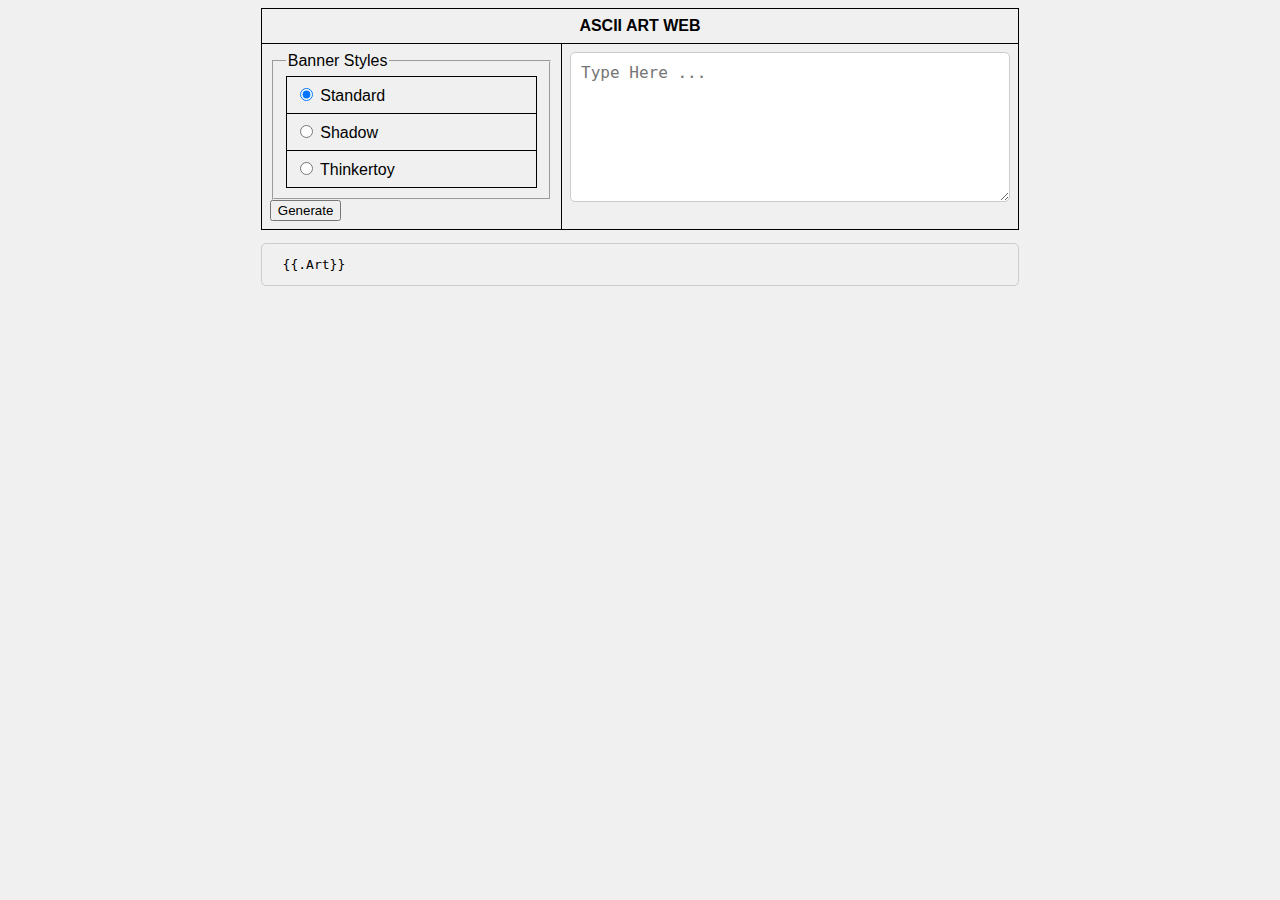
==== templates/index.html @ 638c0fa7 "Added files" ====
<!DOCTYPE html>
<html lang="en">
<head>
    <meta charset="UTF-8">
    <meta name="viewport" content="width=device-width, initial-scale=1.0">
    <title>ASCII ART WEB</title>
    <link rel="stylesheet" href="/templates/styles.css">
</head>
<body>
    <div class="bigtable">
        <table id="layoutGrid">
            <thead>
                <tr>
                    <th colspan="2">
                        <div class="head">ASCII ART WEB</div>
                    </th>
                </tr>
            </thead>
            <tbody class="layoutGridStyle">
                <tr>
                    <td>
                        <fieldset>
                            <legend>Banner Styles</legend>
                            <form action="/ascii-art" method="post">
                                <table>
                                    <tbody>
                                        <tr>
                                            <td>
                                                <input type="radio" id="standard" value="standard" name="banner" checked>
                                                <label for="standard">Standard</label>
                                            </td>
                                        </tr>
                                        <tr>
                                            <td>
                                                <input type="radio" id="shadow" value="shadow" name="banner">
                                                <label for="shadow">Shadow</label>
                                            </td>
                                        </tr>
                                        <tr>
                                            <td>
                                                <input type="radio" id="thinkertoy" value="thinkertoy" name="banner">
                                                <label for="thinkertoy">Thinkertoy</label>
                                            </td>
                                        </tr>
                                    </tbody>
                                </table>
                            </fieldset>
                            <button type="submit" id="submit-btn">Generate</button>
                        </td>
                        <td>
                            <textarea class="resizable-textarea" id="text" placeholder="Type Here ..." name="textData" required></textarea>
                        </td>
                    </form>
                    </tr>
                </tbody>
            </table>
                <pre id="ascii-art-result"> {{.Art}}</pre>
    </div>
</body>
</html>
---- templates/styles.css ----
body {
    font-family: Arial, sans-serif;
    background-color: #f0f0f0;
}

.head {
    margin: 0 auto;
    text-align: center;
}

.layoutGridStyle {
    padding: 0px;
    border-width: 0px;
    vertical-align: top;
}

.bigtable {
    width: 60%; /* Adjusted for responsiveness */
    margin: auto;
    overflow: hidden; /* Ensures content doesn't overflow the body */
}

#layoutGrid {
    margin: 0 auto;
    width: 100%;
}

table {
    width: 100%;
    border-collapse: collapse;
}

th, td {
    border: 1px solid black;
    padding: 8px;
    text-align: left;
}

.resizable-textarea {
    width: 100%;
    min-height: 150px;
    max-width: 100%;
    resize: both;
    padding: 10px;
    font-size: 16px;
    border: 1px solid #ccc;
    border-radius: 5px;
    box-sizing: border-box;
    overflow: auto; /* Ensures textarea has scrollbars when content exceeds height */
}

/* Media query for smaller screens */
@media (max-width: 768px) {
    .bigtable {
        width: 90%; /* Adjusted width for smaller screens */
    }
    
    .resizable-textarea {
        width: 90%;
    }
}

/* Media query for very small screens */
@media (max-width: 480px) {
    .resizable-textarea {
        width: 100%;
    }
}

#ascii-art-result {
    overflow: auto; /* Ensures pre element has scrollbars when content exceeds height */
    max-height: 400px; /* Example height limit; adjust as needed */
    border: 1px solid #ccc; 
    border-radius: 5px; 
    padding: 1em;
}
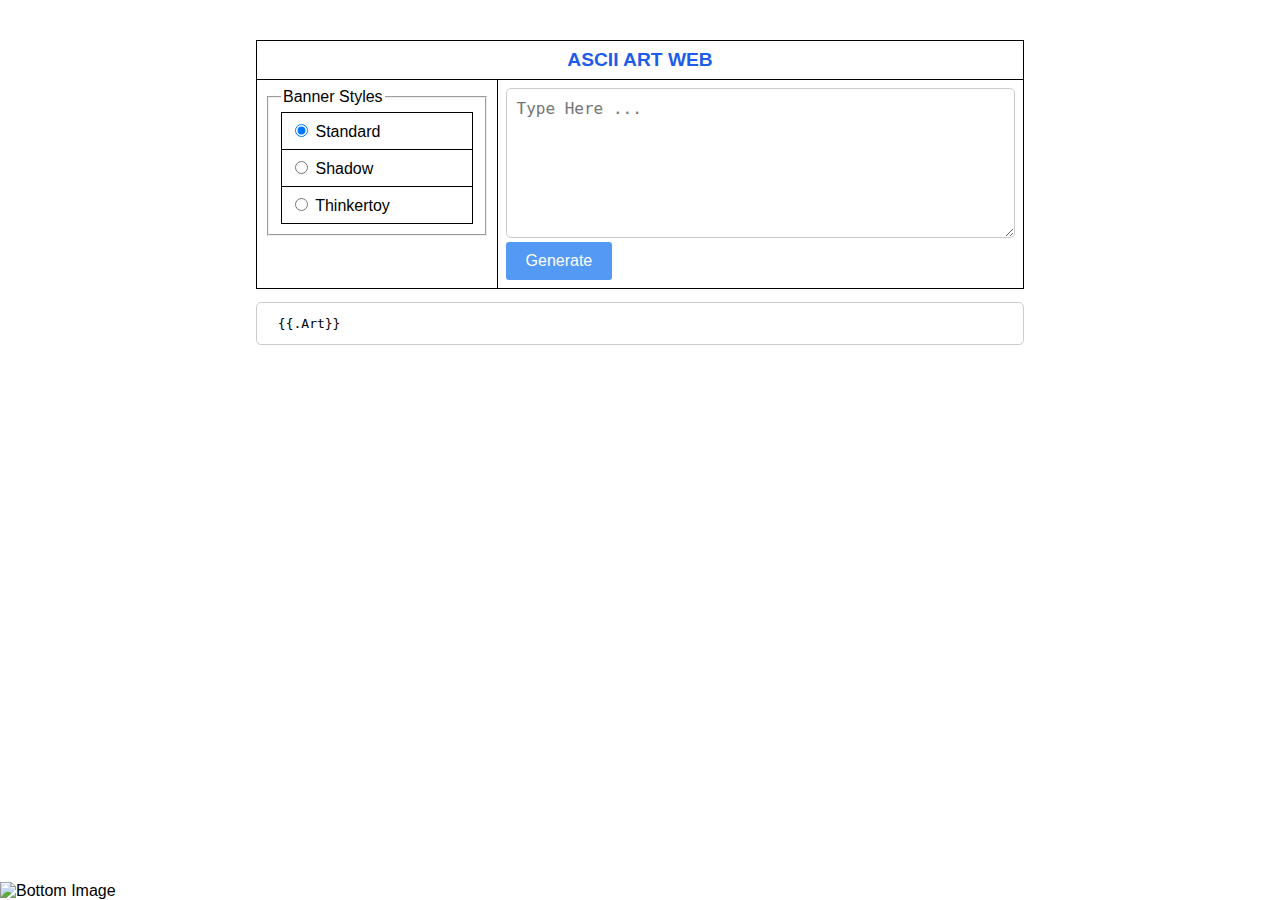
==== commit 12067196: "Chore: modify files to fit the desired style" ====
--- a/templates/index.html
+++ b/templates/index.html
@@ -6,7 +6,7 @@
     <title>ASCII ART WEB</title>
     <link rel="stylesheet" href="/templates/styles.css">
 </head>
-<body>
+<body class="backImage">
     <div class="bigtable">
         <table id="layoutGrid">
             <thead>
@@ -45,10 +45,10 @@
                                     </tbody>
                                 </table>
                             </fieldset>
-                            <button type="submit" id="submit-btn">Generate</button>
                         </td>
                         <td>
                             <textarea class="resizable-textarea" id="text" placeholder="Type Here ..." name="textData" required></textarea>
+                            <button type="submit" id="submit-btn">Generate</button>
                         </td>
                     </form>
                     </tr>
@@ -56,5 +56,6 @@
             </table>
                 <pre id="ascii-art-result"> {{.Art}}</pre>
     </div>
+    <img src="https://img.freepik.com/free-psd/gradient-wavy-border-design_23-2151320985.jpg?t=st=1722866698~exp=1722870298~hmac=b2f8b449abe2588d3ffab524ba72f36db50382f415caac7cd35358fc1abdca61&w=1380" alt="Bottom Image" class="bottom-image">
 </body>
 </html>--- a/templates/styles.css
+++ b/templates/styles.css
@@ -1,11 +1,28 @@
 body {
     font-family: Arial, sans-serif;
-    background-color: #f0f0f0;
+    margin: 0;
+    padding: 0;
+    min-height: 100vh; /* Ensure the body takes up at least the full viewport height */
+    position: relative;
+}
+
+.bottom-image {
+    position: absolute;
+    bottom: 0;
+    left: 0;
+    width: 100%; /* Make the image span the entire width */
+    height: auto; /* Maintain aspect ratio */
+    max-height: 350px; /* Optional: limit the height of the image */
+    z-index: -1;
 }
 
 .head {
     margin: 0 auto;
     text-align: center;
+    font-size: 1.2rem; /* Adjust this value as needed */
+    color: #1d5de9; /* Ensure text is readable against the background */
+     /* Optional: Adds a shadow to improve readability */
+    /* Optional: Makes the text bolder */
 }
 
 .layoutGridStyle {
@@ -15,9 +32,30 @@
 }
 
 .bigtable {
+    padding-top: 40px;
     width: 60%; /* Adjusted for responsiveness */
     margin: auto;
     overflow: hidden; /* Ensures content doesn't overflow the body */
+}
+
+#submit-btn {
+    background-color: rgb(84, 153, 243); /* Light Sea Green */
+    color: white; /* Ensures text is visible on the button */
+    border: none; /* Removes default border */
+    padding: 10px 20px; /* Adds padding inside the button */
+    font-size: 1rem; /* Adjust font size */
+    cursor: pointer; /* Changes cursor to pointer on hover */
+    border-radius: 3px; /* Rounds the corners of the button */
+    transition: background-color 0.3s ease; /* Smooth transition for background color */
+}
+
+#submit-btn:hover {
+    background-color: #1d5de9; /* Darker shade for hover effect */
+}
+
+#submit-btn:focus {
+    outline: none; /* Removes the default focus outline */
+    box-shadow: 0 0 0 3px #1d5de9; /* Adds a focus ring for accessibility */
 }
 
 #layoutGrid {
@@ -73,4 +111,4 @@
     border: 1px solid #ccc; 
     border-radius: 5px; 
     padding: 1em;
-}+}
